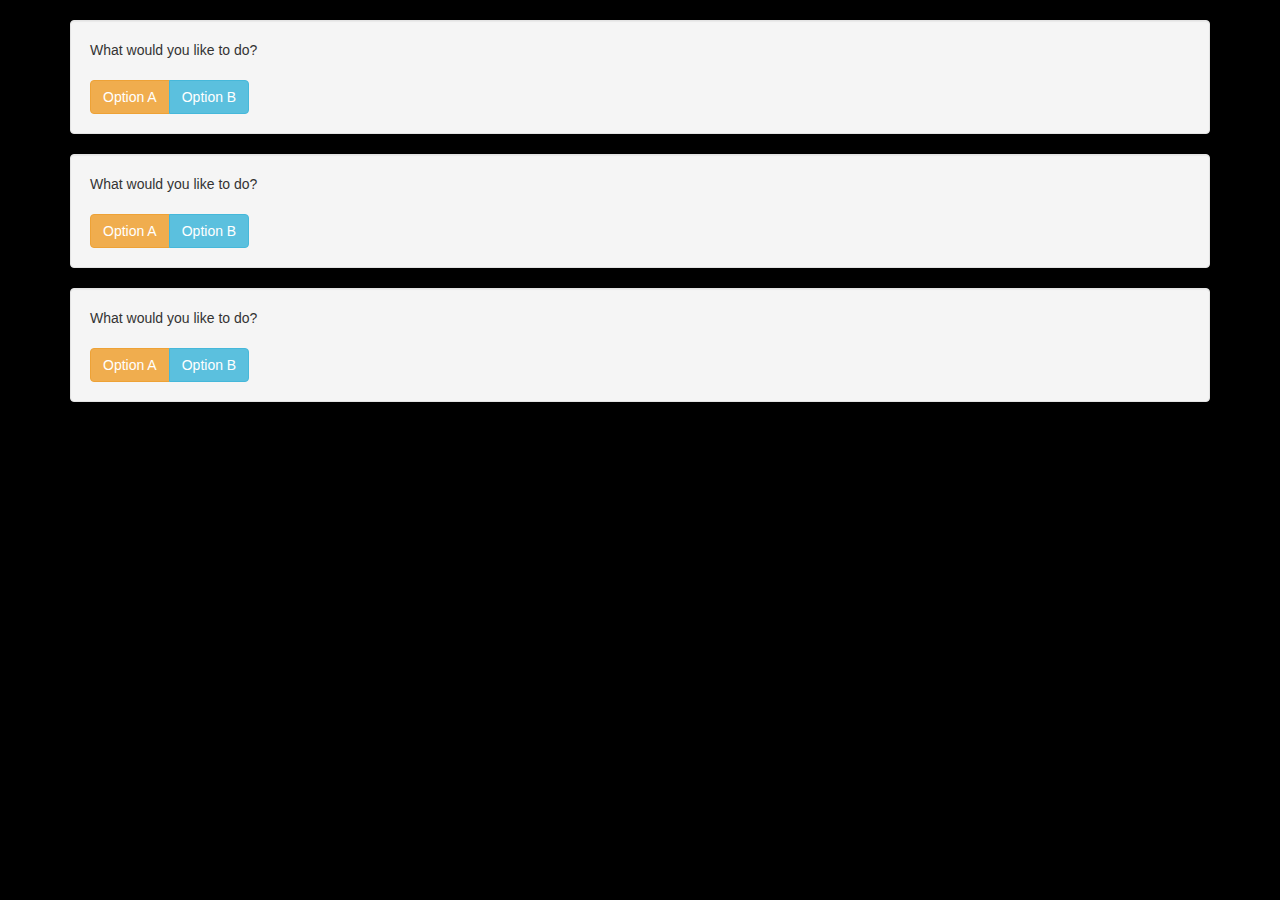
==== quiz.html @ 10a6946d "initial commit" ====
<!DOCTYPE html>
<html>
  <head>
    <script type="text/javascript" src="./js/jquery-1.11.1.min.js"></script>
    <script type="text/javascript" src="./js/bootstrap.js"></script>
    <link rel="stylesheet" href="./css/bootstrap.css">
    <link rel="stylesheet" href="./font-awesome-4.1.0/css/font-awesome.min.css">
  </head>
  <body style="background-color:#000000">
  	<br>
   <div class="container">
  <!-- 1st question -->
    	<div class="well">
    	<div class="question">
    		 What would you like to do? 
    		 </div>
    		 <br>
    		<div class="btn-group" data-toggle="buttons">
  					<label class="btn btn-warning">
    				<input type="radio" name="options" id="option1"> Option A
 					 </label>
  					<label class="btn btn-info">
   					 <input type="radio" name="options" id="option2"> Option B
 					 </label>
			</div>
    	</div>
      <!-- end 1st question -->
      <!-- 2st question -->
    	<div class="well">
    	<div class="question">
    		 What would you like to do? 
    		 </div>
    		 <br>
    		<div class="btn-group" data-toggle="buttons">
  					<label class="btn btn-warning">
    				<input type="radio" name="options" id="option1"> Option A
 					 </label>
  					<label class="btn btn-info">
   					 <input type="radio" name="options" id="option2"> Option B
 					 </label>
			</div>
    	</div>
    	<!-- end 2st question -->
        <!-- 3rd question -->
    	<div class="well">
    	<div class="question">
    		 What would you like to do? 
    		 </div>
    		 <br>
    		<div class="btn-group" data-toggle="buttons">
  					<label class="btn btn-warning">
    				<input type="radio" name="options" id="option1"> Option A
 					 </label>
  					<label class="btn btn-info">
   					 <input type="radio" name="options" id="option2"> Option B
 					 </label>
			</div>
    	</div>
    	<!-- end 3rd question -->
    </div>
  </body>
</html>
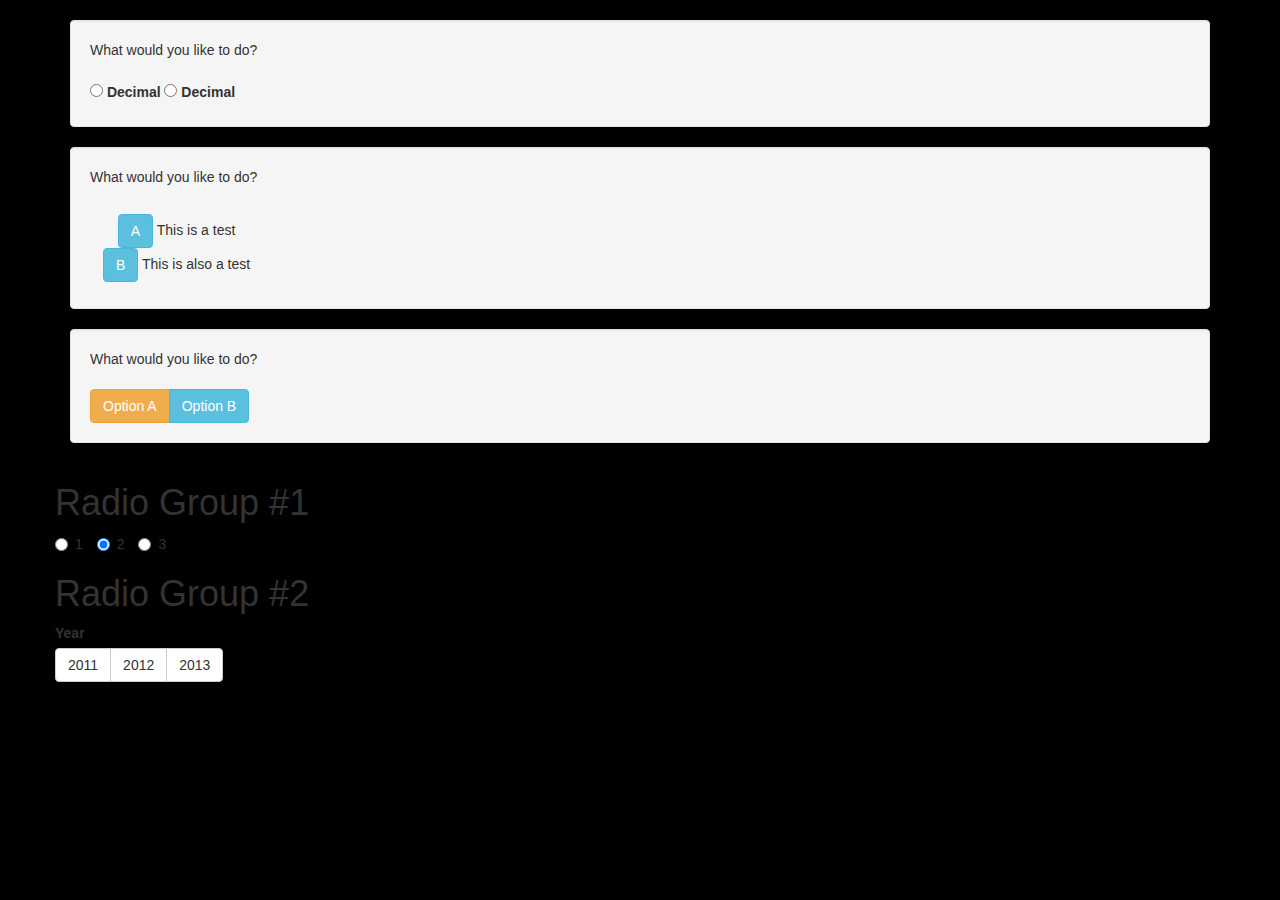
==== commit a4847083: "Finished building out questions" ====
--- a/quiz.html
+++ b/quiz.html
@@ -5,39 +5,42 @@
     <script type="text/javascript" src="./js/bootstrap.js"></script>
     <link rel="stylesheet" href="./css/bootstrap.css">
     <link rel="stylesheet" href="./font-awesome-4.1.0/css/font-awesome.min.css">
+    <style>
+    	.startsHidden{
+    	display:none;
+    	}
+    </style>
   </head>
   <body style="background-color:#000000">
   	<br>
    <div class="container">
   <!-- 1st question -->
-    	<div class="well">
+    	<div class="well ">
     	<div class="question">
     		 What would you like to do? 
     		 </div>
     		 <br>
-    		<div class="btn-group" data-toggle="buttons">
-  					<label class="btn btn-warning">
-    				<input type="radio" name="options" id="option1"> Option A
- 					 </label>
-  					<label class="btn btn-info">
-   					 <input type="radio" name="options" id="option2"> Option B
- 					 </label>
-			</div>
+    		<label> <input type="radio" id="oddsPref" name="oddsPref" value="decimal" /> Decimal</label>
+        <label> <input type="radio" id="oddsPref" name="oddsPref" value="decimal" /> Decimal</label>
     	</div>
       <!-- end 1st question -->
       <!-- 2st question -->
-    	<div class="well">
+    	<div class="well" id="secondQ">
     	<div class="question">
     		 What would you like to do? 
     		 </div>
     		 <br>
-    		<div class="btn-group" data-toggle="buttons">
-  					<label class="btn btn-warning">
-    				<input type="radio" name="options" id="option1"> Option A
+    		<div class="btn" data-toggle="buttons">
+  					<label class="btn btn-info text-left" >
+    				<input type="radio" id="evenpref" name="other" value="decimal" > A
  					 </label>
+            This is a test
+            <br>
   					<label class="btn btn-info">
-   					 <input type="radio" name="options" id="option2"> Option B
+             <input type="radio" id="evenpref" name="other" value="decimal" /> B
  					 </label>
+           This is also a test
+           <br>
 			</div>
     	</div>
     	<!-- end 2st question -->
@@ -57,6 +60,53 @@
 			</div>
     	</div>
     	<!-- end 3rd question -->
+    <div class="row">
+        <h1>Radio Group #1</h1>
+        <label class="radio-inline">
+          <input name="radioGroup" id="radio1" value="option1" type="radio"> 1
+        </label>
+        <label class="radio-inline">
+          <input name="radioGroup" id="radio2" value="option2" checked="checked" type="radio"> 2
+        </label>
+        <label class="radio-inline">
+          <input name="radioGroup" id="radio3" value="option3" type="radio"> 3
+        </label>
     </div>
+    <div class="row">
+        <h1>Radio Group #2</h1>
+        <label for="year" class="control-label input-group">Year</label>
+        <div class="btn-group" data-toggle="buttons">
+            <label class="btn btn-default">
+                <input name="year" value="2011" type="radio">2011
+            </label>
+            <label class="btn btn-default">
+                <input name="year" value="2012" type="radio">2012
+            </label>
+            <label class="btn btn-default">
+                <input name="year" value="2013" checked="checked" type="radio">2013
+            </label>
+        </div>  
+    </div>  
+</div>
+    	<!-- Module 1 -->
+    	<div class="well startsHidden" id="module1">
+    	</div>
+    	<!-- end 4th question -->
+    </div>
+     <script>
+     var x1 = 0;
+     var x2 = 0;
+     var x3 = 0;
+    	$("#option1q1").click(function(){
+    	 $(#"module1").fadeIn("slow");
+    	});
+    	$("#option2q1").click(function(){
+    	 $("#module1").fadeOut("slow");
+    	});
+    	$("#option2q1").click(function(){
+    		x1 = 1;
+    	});
+    	
+    	</script>
   </body>
 </html>
